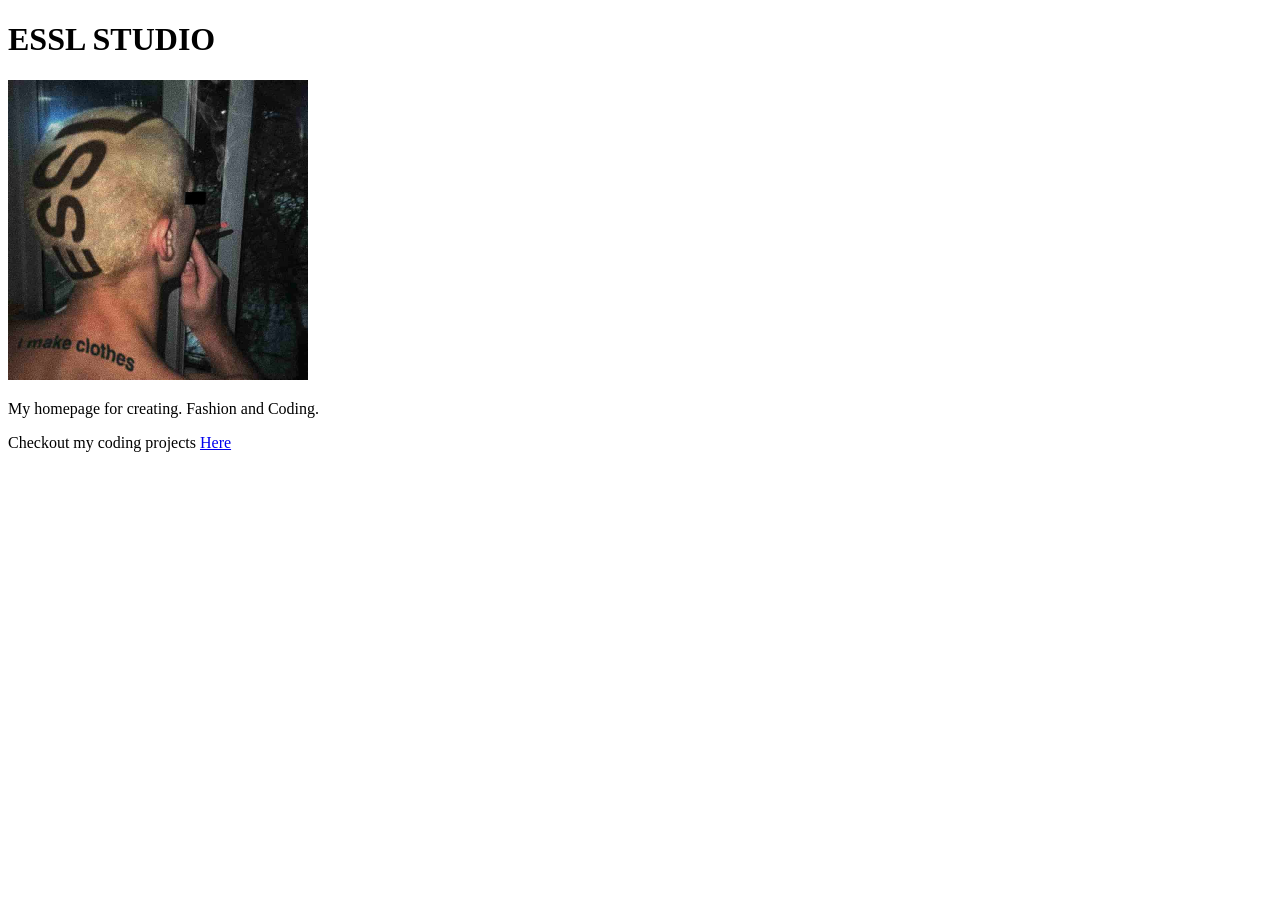
==== index.html @ d898d0ca "Initial website setup. Added heading picture and hyperlink" ====
<!doctype html>
<html>
    <head>
        <meta charset="utf-8">
        <title> ESSL STUDIOS </title>
    </head>
<h1> ESSL STUDIO </h1>

<body>
<img src="esslhead.jpg" alt="ESSL" width="300">


<p> My homepage for creating. Fashion and Coding. </p>

<p> Checkout my coding projects <a href="https://github.com/emoney343">Here</a> </p>

</body>
</html>




<!-- this is how you add notes -->

<!-- 
<h2> This is a test list </h2>

<ul>
    <li> I like designing </li>
    <li> I like snowboarding </li>
    <li> I like creating </li>
</ul>
-->
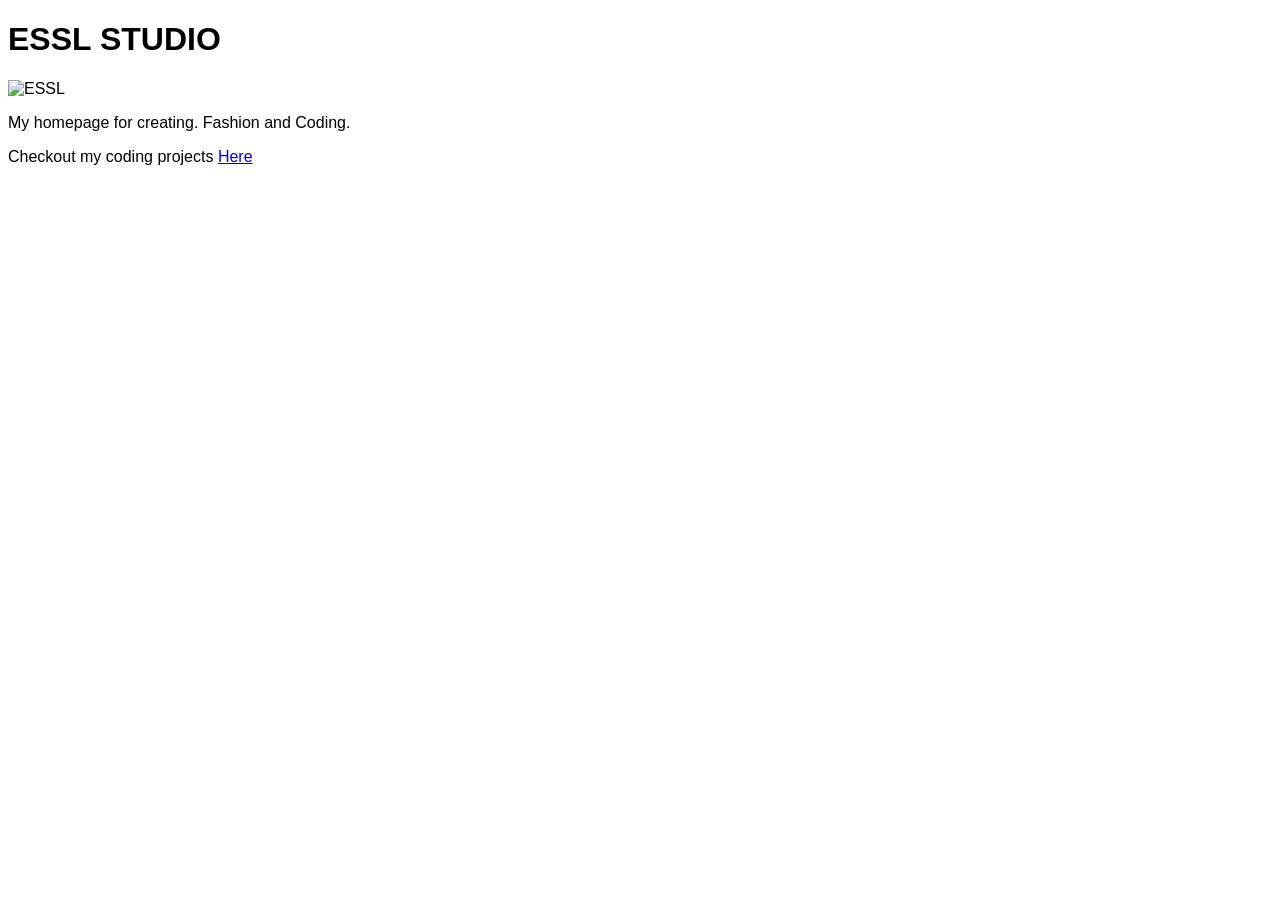
==== commit 2ce23381: "Added simple css and reorganized files." ====
--- a/index.html
+++ b/index.html
@@ -1,20 +1,31 @@
 <!doctype html>
 <html>
+
+    <style>
+        body {
+            font-family: 'Gill Sans', sans-serif;
+        }
+    </style>
+
     <head>
         <meta charset="utf-8">
         <title> ESSL STUDIOS </title>
     </head>
-<h1> ESSL STUDIO </h1>
-
-<body>
-<img src="esslhead.jpg" alt="ESSL" width="300">
 
 
-<p> My homepage for creating. Fashion and Coding. </p>
+    <body>
 
-<p> Checkout my coding projects <a href="https://github.com/emoney343">Here</a> </p>
+        <h1> ESSL STUDIO </h1>
 
-</body>
+        <img src="images/esslhead.jpg" alt="ESSL" width="300">
+
+
+        <p> My homepage for creating. Fashion and Coding. </p>
+
+        <p> Checkout my coding projects <a href="https://github.com/emoney343">Here</a> </p>
+
+    </body>
+
 </html>
 
 
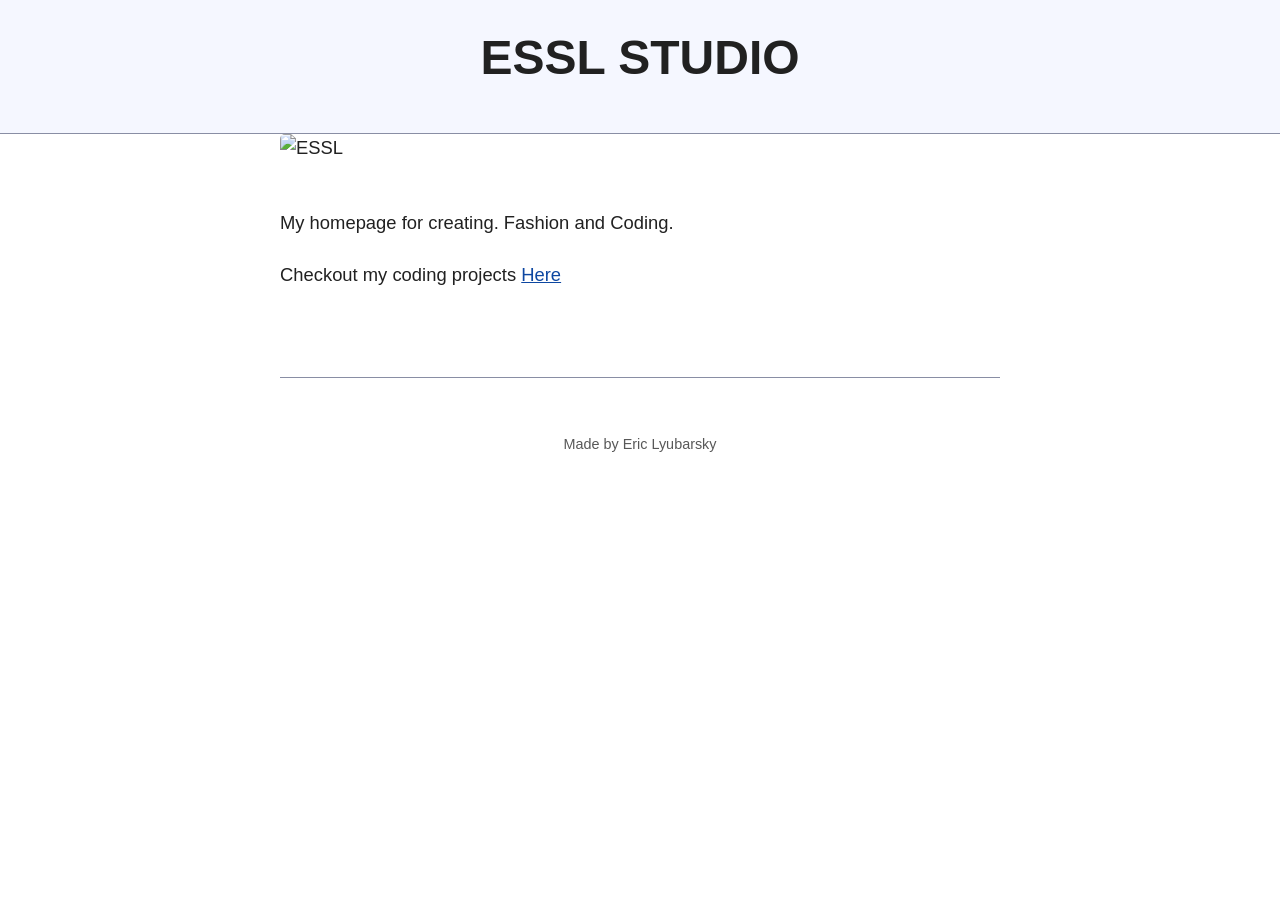
==== commit 0fd3a3e5: "Added simple css styling to my website" ====
--- a/index.html
+++ b/index.html
@@ -1,28 +1,36 @@
 <!doctype html>
 <html>
 
+     <head>
     <style>
         body {
             font-family: 'Gill Sans', sans-serif;
         }
     </style>
 
-    <head>
+        <title> ESSL STUDIOS </title>
         <meta charset="utf-8">
-        <title> ESSL STUDIOS </title>
+
+        <link rel="stylesheet" href="css/simple.css">
     </head>
 
 
     <body>
+        <header>
+            <h1> ESSL STUDIO </h1>
+        </header>
 
-        <h1> ESSL STUDIO </h1>
+        <img src="images/esslhead.jpg" alt="ESSL" width="700">
 
-        <img src="images/esslhead.jpg" alt="ESSL" width="300">
+        <main>
+            <p> My homepage for creating. Fashion and Coding. </p>
 
+            <p> Checkout my coding projects <a href="https://github.com/emoney343">Here</a> </p>
+        </main>
 
-        <p> My homepage for creating. Fashion and Coding. </p>
-
-        <p> Checkout my coding projects <a href="https://github.com/emoney343">Here</a> </p>
+        <footer>
+            <p> Made by Eric Lyubarsky </p>
+        </footer>
 
     </body>
 
--- a/css/simple.css
+++ b/css/simple.css
@@ -0,0 +1,779 @@
+/* Global variables. */
+:root {
+  /* Set sans-serif & mono fonts */
+  --sans-font: -apple-system, BlinkMacSystemFont, "Avenir Next", Avenir,
+    "Nimbus Sans L", Roboto, "Noto Sans", "Segoe UI", Arial, Helvetica,
+    "Helvetica Neue", sans-serif;
+  --serif-font: ui-serif, Georgia, Cambria, "Times New Roman", Times, serif;
+  --mono-font: Consolas, Menlo, Monaco, "Andale Mono", "Ubuntu Mono", monospace;
+  --standard-border-radius: 5px;
+  --border-width: 1px;
+
+  /* Default (light) theme */
+  --bg: #fff;
+  --accent-bg: #f5f7ff;
+  --text: #212121;
+  --text-light: #585858;
+  --border: #898EA4;
+  --accent: #0d47a1;
+  --accent-hover: #1266e2;
+  --accent-text: var(--bg);
+  --code: #d81b60;
+  --preformatted: #444;
+  --marked: #ffdd33;
+  --disabled: #efefef;
+}
+
+/* Dark theme */
+@media (prefers-color-scheme: dark) {
+  :root {
+    color-scheme: dark;
+    --bg: #212121;
+    --accent-bg: #2b2b2b;
+    --text: #dcdcdc;
+    --text-light: #ababab;
+    --accent: #ffb300;
+    --accent-hover: #ffe099;
+    --accent-text: var(--bg);
+    --code: #f06292;
+    --preformatted: #ccc;
+    --disabled: #111;
+  }
+  /* Add a bit of transparency so light media isn't so glaring in dark mode */
+  img,
+  video {
+    opacity: 0.8;
+  }
+}
+
+/* Reset box-sizing */
+*, *::before, *::after {
+  box-sizing: border-box;
+}
+
+/* Reset default appearance */
+textarea,
+select,
+input,
+progress {
+  appearance: none;
+  -webkit-appearance: none;
+  -moz-appearance: none;
+}
+
+html {
+  /* Set the font globally */
+  font-family: var(--sans-font);
+  scroll-behavior: smooth;
+}
+
+/* Make the body a nice central block */
+body {
+  color: var(--text);
+  background-color: var(--bg);
+  font-size: 1.15rem;
+  line-height: 1.5;
+  display: grid;
+  grid-template-columns: 1fr min(45rem, 90%) 1fr;
+  margin: 0;
+}
+body > * {
+  grid-column: 2;
+}
+
+/* Make the header bg full width, but the content inline with body */
+body > header {
+  background-color: var(--accent-bg);
+  border-bottom: var(--border-width) solid var(--border);
+  text-align: center;
+  padding: 0 0.5rem 2rem 0.5rem;
+  grid-column: 1 / -1;
+}
+
+body > header > *:only-child {
+  margin-block-start: 2rem;
+}
+
+body > header h1 {
+  max-width: 1200px;
+  margin: 1rem auto;
+}
+
+body > header p {
+  max-width: 40rem;
+  margin: 1rem auto;
+}
+
+/* Add a little padding to ensure spacing is correct between content and header nav */
+main {
+  padding-top: 1.5rem;
+}
+
+body > footer {
+  margin-top: 4rem;
+  padding: 2rem 1rem 1.5rem 1rem;
+  color: var(--text-light);
+  font-size: 0.9rem;
+  text-align: center;
+  border-top: var(--border-width) solid var(--border);
+}
+
+/* Format headers */
+h1 {
+  font-size: 3rem;
+}
+
+h2 {
+  font-size: 2.6rem;
+  margin-top: 3rem;
+}
+
+h3 {
+  font-size: 2rem;
+  margin-top: 3rem;
+}
+
+h4 {
+  font-size: 1.44rem;
+}
+
+h5 {
+  font-size: 1.15rem;
+}
+
+h6 {
+  font-size: 0.96rem;
+}
+
+p {
+  margin: 1.5rem 0;
+}
+
+/* Prevent long strings from overflowing container */
+p, h1, h2, h3, h4, h5, h6 {
+  overflow-wrap: break-word;
+}
+
+/* Fix line height when title wraps */
+h1,
+h2,
+h3 {
+  line-height: 1.1;
+}
+
+/* Reduce header size on mobile */
+@media only screen and (max-width: 720px) {
+  h1 {
+    font-size: 2.5rem;
+  }
+
+  h2 {
+    font-size: 2.1rem;
+  }
+
+  h3 {
+    font-size: 1.75rem;
+  }
+
+  h4 {
+    font-size: 1.25rem;
+  }
+}
+
+/* Format links & buttons */
+a,
+a:visited {
+  color: var(--accent);
+}
+
+a:hover {
+  text-decoration: none;
+}
+
+button,
+.button,
+a.button, /* extra specificity to override a */
+input[type="submit"],
+input[type="reset"],
+input[type="button"] {
+  border: var(--border-width) solid var(--accent);
+  background-color: var(--accent);
+  color: var(--accent-text);
+  padding: 0.5em;
+  text-decoration: none;
+  line-height: normal;
+}
+
+.button[aria-disabled="true"], 
+input:disabled,
+textarea:disabled,
+select:disabled,
+button[disabled] {
+  cursor: not-allowed;
+  background-color: var(--disabled);
+  border-color: var(--disabled);
+  color: var(--text-light);
+}
+
+input[type="range"] {
+  padding: 0;
+}
+
+/* Set the cursor to '?' on an abbreviation and style the abbreviation to show that there is more information underneath */
+abbr[title] {
+  cursor: help;
+  text-decoration-line: underline;
+  text-decoration-style: dotted;
+}
+
+button:enabled:hover,
+.button:not([aria-disabled="true"]):hover,
+input[type="submit"]:enabled:hover,
+input[type="reset"]:enabled:hover,
+input[type="button"]:enabled:hover {
+  background-color: var(--accent-hover);
+  border-color: var(--accent-hover);
+  cursor: pointer;
+}
+
+.button:focus-visible,
+button:focus-visible:where(:enabled),
+input:enabled:focus-visible:where(
+  [type="submit"],
+  [type="reset"],
+  [type="button"]
+) {
+  outline: 2px solid var(--accent);
+  outline-offset: 1px;
+}
+
+/* Format navigation */
+header nav {
+  font-size: 1rem;
+  line-height: 2;
+  padding: 1rem 0 0 0;
+}
+
+/* Use flexbox to allow items to wrap, as needed */
+header nav ul,
+header nav ol {
+  align-content: space-around;
+  align-items: center;
+  display: flex;
+  flex-direction: row;
+  flex-wrap: wrap;
+  justify-content: center;
+  list-style-type: none;
+  margin: 0;
+  padding: 0;
+}
+
+/* List items are inline elements, make them behave more like blocks */
+header nav ul li,
+header nav ol li {
+  display: inline-block;
+}
+
+header nav a,
+header nav a:visited {
+  margin: 0 0.5rem 1rem 0.5rem;
+  border: var(--border-width) solid var(--border);
+  border-radius: var(--standard-border-radius);
+  color: var(--text);
+  display: inline-block;
+  padding: 0.1rem 1rem;
+  text-decoration: none;
+}
+
+header nav a:hover,
+header nav a.current,
+header nav a[aria-current="page"],
+header nav a[aria-current="true"] {
+  background: var(--bg);
+  border-color: var(--accent);
+  color: var(--accent);
+  cursor: pointer;
+}
+
+/* Reduce nav side on mobile */
+@media only screen and (max-width: 720px) {
+  header nav a {
+    border: none;
+    padding: 0;
+    text-decoration: underline;
+    line-height: 1;
+  }
+
+  header nav a.current {
+    background: none;
+  }
+}
+
+/* Consolidate box styling */
+aside, details, pre, progress {
+  background-color: var(--accent-bg);
+  border: var(--border-width) solid var(--border);
+  border-radius: var(--standard-border-radius);
+  margin-bottom: 1rem;
+}
+
+aside {
+  font-size: 1rem;
+  width: 30%;
+  padding: 0 15px;
+  margin-inline-start: 15px;
+  float: right;
+}
+*[dir="rtl"] aside {
+  float: left;
+}
+
+/* Make aside full-width on mobile */
+@media only screen and (max-width: 720px) {
+  aside {
+    width: 100%;
+    float: none;
+    margin-inline-start: 0;
+  }
+}
+
+article, fieldset, dialog {
+  border: var(--border-width) solid var(--border);
+  padding: 1rem;
+  border-radius: var(--standard-border-radius);
+  margin-bottom: 1rem;
+}
+
+article h2:first-child,
+section h2:first-child,
+article h3:first-child,
+section h3:first-child {
+  margin-top: 1rem;
+}
+
+section {
+  border-top: var(--border-width) solid var(--border);
+  border-bottom: var(--border-width) solid var(--border);
+  padding: 2rem 1rem;
+  margin: 3rem 0;
+}
+
+/* Don't double separators when chaining sections */
+section + section,
+section:first-child {
+  border-top: 0;
+  padding-top: 0;
+}
+
+section + section {
+  margin-top: 0;
+}
+
+section:last-child {
+  border-bottom: 0;
+  padding-bottom: 0;
+}
+
+details {
+  padding: 0.7rem 1rem;
+}
+
+summary {
+  cursor: pointer;
+  font-weight: bold;
+  padding: 0.7rem 1rem;
+  margin: -0.7rem -1rem;
+  word-break: break-word;
+}
+
+details[open] > summary + * {
+  margin-top: 0;
+}
+
+details[open] > summary {
+  margin-bottom: 0.5rem;
+}
+
+details[open] > :last-child {
+  margin-bottom: 0;
+}
+
+details h2:first-of-type {
+  margin-top: 0;
+}
+
+/* Format tables */
+table {
+  border-collapse: collapse;
+  margin: 1.5rem 0;
+}
+
+figure > table {
+  width: max-content;
+  margin: 0;
+}
+
+td,
+th {
+  border: var(--border-width) solid var(--border);
+  text-align: start;
+  padding: 0.5rem;
+}
+
+th {
+  background-color: var(--accent-bg);
+  font-weight: bold;
+}
+
+tr:nth-child(even) {
+  /* Set every other cell slightly darker. Improves readability. */
+  background-color: var(--accent-bg);
+}
+
+table caption {
+  font-weight: bold;
+  margin-bottom: 0.5rem;
+}
+
+/* Format forms */
+textarea,
+select,
+input,
+button,
+.button {
+  font-size: inherit;
+  font-family: inherit;
+  padding: 0.5em;
+  margin-bottom: 0.5rem;
+  border-radius: var(--standard-border-radius);
+  box-shadow: none;
+  max-width: 100%;
+  display: inline-block;
+}
+textarea,
+select,
+input {
+  color: var(--text);
+  background-color: var(--bg);
+  border: var(--border-width) solid var(--border);
+}
+label {
+  display: block;
+}
+textarea:not([cols]) {
+  width: 100%;
+}
+
+/* Add arrow to drop-down */
+select:not([multiple]) {
+  background-image: linear-gradient(45deg, transparent 49%, var(--text) 51%),
+    linear-gradient(135deg, var(--text) 51%, transparent 49%);
+  background-position: calc(100% - 15px), calc(100% - 10px);
+  background-size: 5px 5px, 5px 5px;
+  background-repeat: no-repeat;
+  padding-inline-end: 25px;
+}
+*[dir="rtl"] select:not([multiple]) {
+  background-position: 10px, 15px;
+}
+
+/* checkbox and radio button style */
+input[type="checkbox"],
+input[type="radio"] {
+  vertical-align: middle;
+  position: relative;
+  width: min-content;
+}
+
+input[type="checkbox"] + label,
+input[type="radio"] + label {
+  display: inline-block;
+}
+
+input[type="radio"] {
+  border-radius: 100%;
+}
+
+input[type="checkbox"]:checked,
+input[type="radio"]:checked {
+  background-color: var(--accent);
+}
+
+input[type="checkbox"]:checked::after {
+  /* Creates a rectangle with colored right and bottom borders which is rotated to look like a check mark */
+  content: " ";
+  width: 0.2em;
+  height: 0.4em;
+  border-radius: 0;
+  position: absolute;
+  top: 0.04em;
+  left: 0.18em;
+  background-color: transparent;
+  border-right: solid var(--bg) 0.08em;
+  border-bottom: solid var(--bg) 0.08em;
+  font-size: 1.8em;
+  transform: rotate(45deg);
+}
+input[type="radio"]:checked::after {
+  /* creates a colored circle for the checked radio button  */
+  content: " ";
+  width: 0.3em;
+  height: 0.3em;
+  border-radius: 100%;
+  position: absolute;
+  top: 0.125em;
+  background-color: var(--bg);
+  left: 0.125em;
+  font-size: 1.8em;
+}
+
+/* Makes input fields wider on smaller screens */
+@media only screen and (max-width: 720px) {
+  textarea,
+  select,
+  input {
+    width: 100%;
+  }
+}
+
+/* Set a height for color input */
+input[type="color"] {
+  height: 2.5rem;
+  padding:  0.2rem;
+}
+
+/* do not show border around file selector button */
+input[type="file"] {
+  border: 0;
+}
+
+/* Misc body elements */
+hr {
+  border: none;
+  height: var(--border-width);
+  background: var(--border);
+  margin: 1rem auto;
+}
+
+mark {
+  padding: 2px 5px;
+  border-radius: var(--standard-border-radius);
+  background-color: var(--marked);
+  color: black;
+}
+
+mark a {
+  color: var(--accent);
+}
+
+img,
+video {
+  max-width: 100%;
+  height: auto;
+  border-radius: var(--standard-border-radius);
+}
+
+figure {
+  margin: 0;
+  display: block;
+  overflow-x: auto;
+}
+
+figure > img,
+figure > picture > img {
+  display: block;
+  margin-inline: auto;
+}
+
+figcaption {
+  position: sticky;
+  left: 0;
+  text-align: center;
+  font-size: 0.9rem;
+  color: var(--text-light);
+  margin-block: 1rem;
+}
+
+blockquote {
+  margin-inline-start: 2rem;
+  margin-inline-end: 0;
+  margin-block: 2rem;
+  padding: 0.4rem 0.8rem;
+  border-inline-start: 0.35rem solid var(--accent);
+  color: var(--text-light);
+  font-style: italic;
+}
+
+cite {
+  font-size: 0.9rem;
+  color: var(--text-light);
+  font-style: normal;
+}
+
+dt {
+    color: var(--text-light);
+}
+
+/* Use mono font for code elements */
+code,
+pre,
+pre span,
+kbd,
+samp {
+  font-family: var(--mono-font);
+  color: var(--code);
+}
+
+kbd {
+  color: var(--preformatted);
+  border: var(--border-width) solid var(--preformatted);
+  border-bottom: 3px solid var(--preformatted);
+  border-radius: var(--standard-border-radius);
+  padding: 0.1rem 0.4rem;
+}
+
+pre {
+  padding: 1rem 1.4rem;
+  max-width: 100%;
+  overflow: auto;
+  color: var(--preformatted);
+}
+
+/* Fix embedded code within pre */
+pre code {
+  color: var(--preformatted);
+  background: none;
+  margin: 0;
+  padding: 0;
+}
+
+/* Progress bars */
+/* Declarations are repeated because you */
+/* cannot combine vendor-specific selectors */
+progress {
+  width: 100%;
+}
+
+progress:indeterminate {
+  background-color: var(--accent-bg);
+}
+
+progress::-webkit-progress-bar {
+  border-radius: var(--standard-border-radius);
+  background-color: var(--accent-bg);
+}
+
+progress::-webkit-progress-value {
+  border-radius: var(--standard-border-radius);
+  background-color: var(--accent);
+}
+
+progress::-moz-progress-bar {
+  border-radius: var(--standard-border-radius);
+  background-color: var(--accent);
+  transition-property: width;
+  transition-duration: 0.3s;
+}
+
+progress:indeterminate::-moz-progress-bar {
+  background-color: var(--accent-bg);
+}
+
+dialog {
+  background-color: var(--bg);
+  max-width: 40rem;
+  margin: auto;
+}
+
+dialog::backdrop {
+  background-color: var(--bg);
+  opacity: 0.8;
+}
+
+dialog h2:first-of-type {
+  margin-top: 0;
+}
+
+@media only screen and (max-width: 720px) {
+  dialog {
+    max-width: calc(100vw - 2rem);
+  }
+}
+
+/* Superscript & Subscript */
+/* Prevent scripts from affecting line-height. */
+sup, sub {
+  vertical-align: baseline;
+  position: relative;
+}
+
+sup {
+  top: -0.4em;
+}
+
+sub { 
+  top: 0.3em; 
+}
+
+/* Classes for notices */
+.notice {
+  background: var(--accent-bg);
+  border: var(--border-width) solid var(--border);
+  border-radius: var(--standard-border-radius);
+  padding: 1.5rem;
+  margin: 2rem 0;
+}
+
+div.notice p:first-of-type {
+	margin-top: 0;
+}
+
+div.notice p:last-of-type {
+	margin-bottom: 0;
+}
+
+/* Print */
+@media print {
+  @page {
+    margin: 1cm;
+  }
+  body {
+    display: block;
+  }
+  body > header {
+    background-color: unset;
+  }
+  body > header nav,
+  body > footer {
+    display: none;
+  }
+  article {
+    border: none;
+    padding: 0;
+  }
+  a[href^="http"]::after {
+    content: " <" attr(href) ">";
+  }
+  abbr[title]:after {
+    content: " (" attr(title) ")";
+  }
+  a {
+    text-decoration: none;
+  }
+  p {
+    widows: 3;
+    orphans: 3;
+  }
+  hr {
+    border-top: var(--border-width) solid var(--border);
+  }
+  mark {
+    border: var(--border-width) solid var(--border);
+  }
+  figure {
+    break-inside: avoid;
+  }
+  pre code {
+    white-space: pre-wrap;
+  }
+}
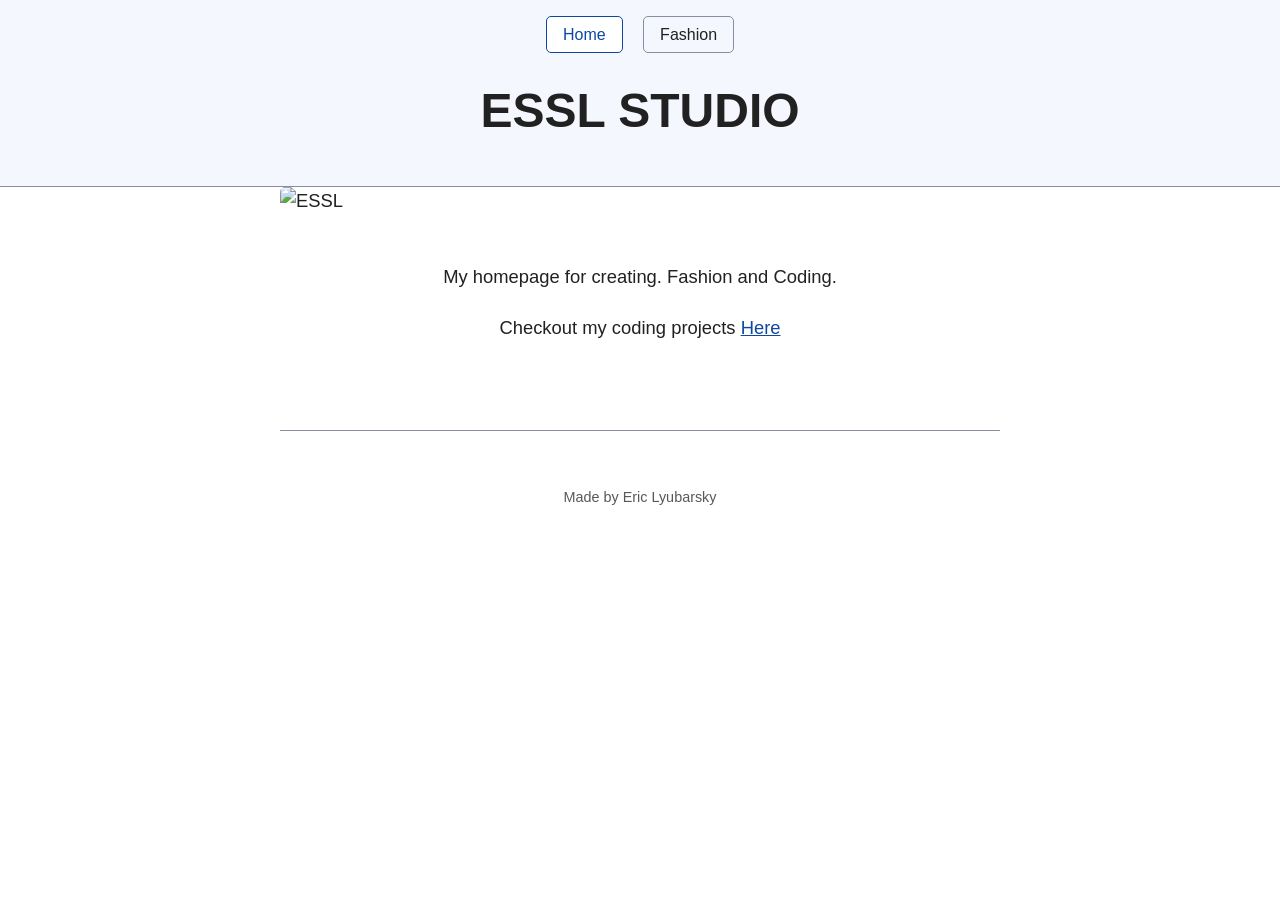
==== commit c1bfa35d: "Added a second page for fashion and a navigation header" ====
--- a/index.html
+++ b/index.html
@@ -14,11 +14,18 @@
         <link rel="stylesheet" href="css/simple.css">
     </head>
 
+    <body>
 
-    <body>
-        <header>
-            <h1> ESSL STUDIO </h1>
-        </header>
+    <header>
+
+        <nav>
+            <a href="index.html" aria-current="page">Home</a>
+            <a href="fashion.html">Fashion</a>
+        </nav>
+
+        <h1> ESSL STUDIO </h1>
+
+    </header>
 
         <img src="images/esslhead.jpg" alt="ESSL" width="700">
 
--- a/css/simple.css
+++ b/css/simple.css
@@ -777,3 +777,52 @@
     white-space: pre-wrap;
   }
 }
+
+.gallery {
+    display: flex;
+    flex-wrap: wrap;
+    gap: 20px;
+}
+
+.gallery figure {
+    width: 250px;
+    margin: 0;
+}
+
+.gallery video,
+.gallery img {
+    width: 100%;
+    height: 300px;
+    object-fit: cover;
+}
+
+
+.gallery {
+    display: flex;
+    flex-wrap: wrap;
+    gap: 20px;
+    align-items: flex-start;
+}
+
+.gallery figure {
+    width: 250px;
+    margin: 0;
+}
+
+.gallery img,
+.gallery video {
+    width: 100%;
+    height: 300px;
+    object-fit: cover;
+}
+
+main {
+    text-align: center;
+}
+
+.gallery {
+    display: flex;
+    flex-wrap: wrap;
+    justify-content: center;
+    gap: 20px;
+}
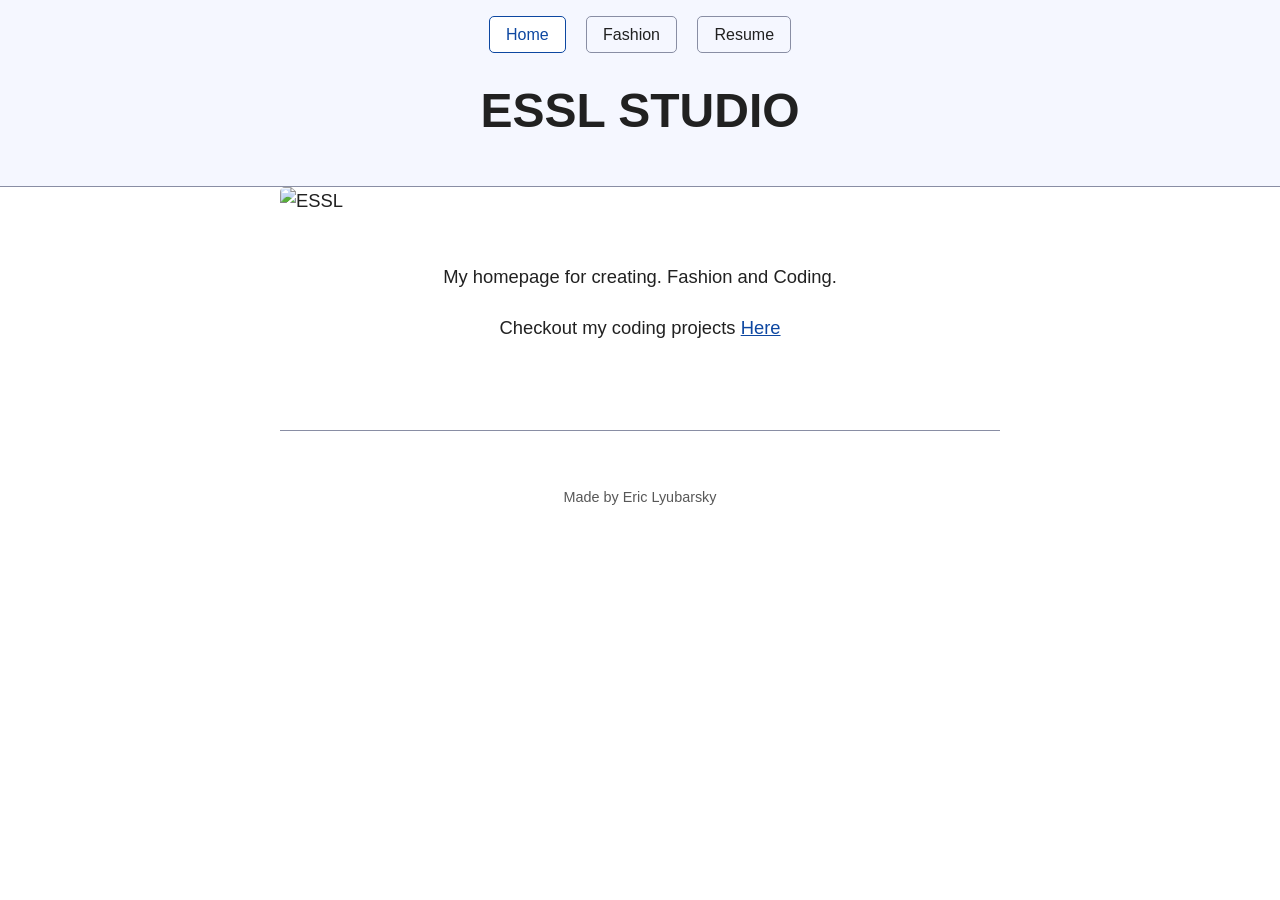
==== commit 24ad37af: "Added a resume page" ====
--- a/index.html
+++ b/index.html
@@ -21,6 +21,7 @@
         <nav>
             <a href="index.html" aria-current="page">Home</a>
             <a href="fashion.html">Fashion</a>
+            <a href="resume.html">Resume</a>
         </nav>
 
         <h1> ESSL STUDIO </h1>
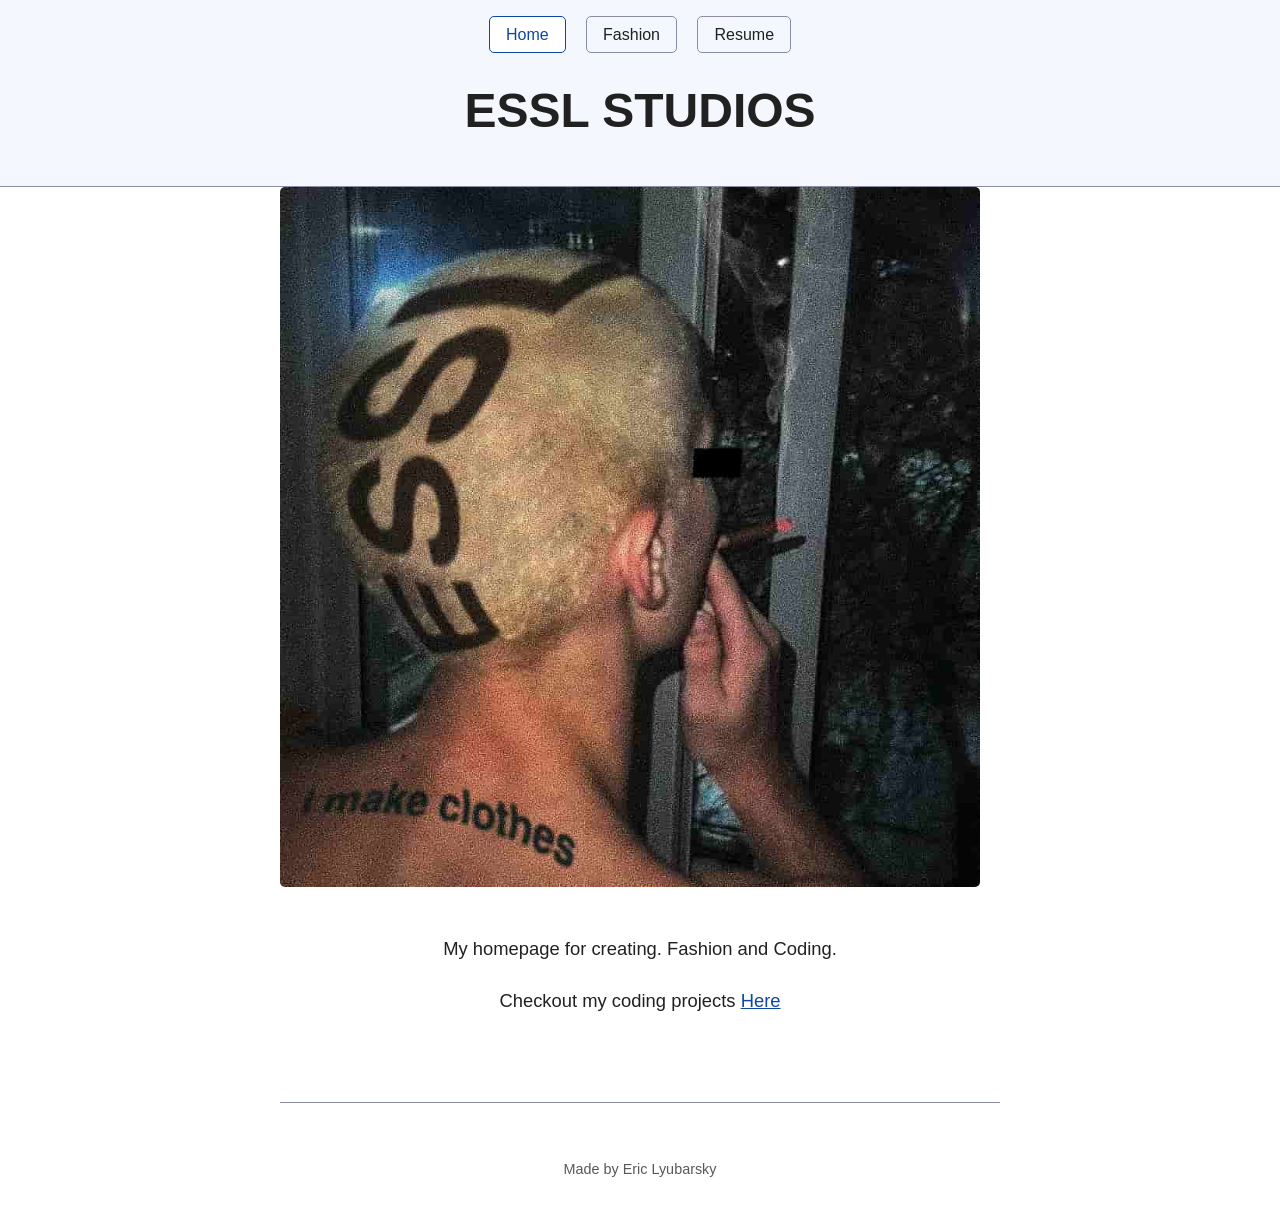
==== commit 302559be: "changes essl studio to studios on main page" ====
--- a/index.html
+++ b/index.html
@@ -24,7 +24,7 @@
             <a href="resume.html">Resume</a>
         </nav>
 
-        <h1> ESSL STUDIO </h1>
+        <h1> ESSL STUDIOS </h1>
 
     </header>
 
